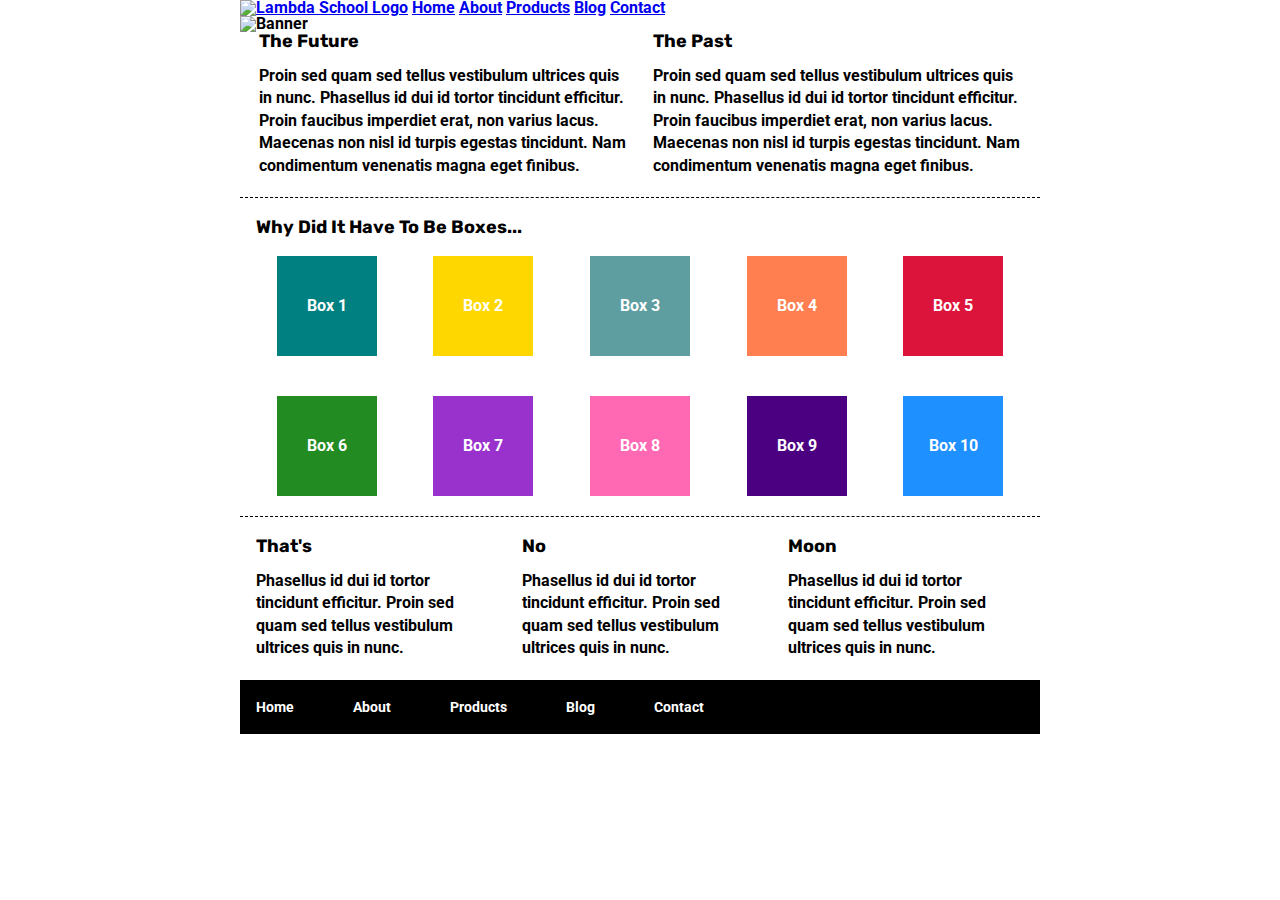
==== index.html @ 5872691c "Sprint Update 1" ====
<!doctype html>

<html lang="en">
<head>
  <meta charset="utf-8">

  <title>Sprint Challenge - Home</title>

  <link href="https://fonts.googleapis.com/css?family=Roboto|Rubik" rel="stylesheet">
  <link rel="stylesheet" href="css/index.css">

</head>

<body>
    
    <div class="container">
        <section class="nav-bar">
            <nav>
              <a href="index.html" class="logo"><img src="img/lambda-black.png" alt="Lambda School Logo"></a>
    
              <a href="#" class="link">Home</a>
              <a href="about.html" class="link">About</a>
              <a href="#" class="link">Products</a>
              <a href="#" class="link">Blog</a>
              <a href="#" class="link">Contact</a>
            </nav>
          </section>
          <img src="img/jumbo.jpg" alt="Banner" class="banner">
        </header>
          <!--logo-->
   
        <section class="top-content">
            <div class="text-container">
                <h2>The Future</h2>
                <p>Proin sed quam sed tellus vestibulum ultrices quis in nunc. Phasellus id dui id tortor tincidunt efficitur. Proin faucibus imperdiet erat, non varius lacus. Maecenas non nisl id turpis egestas tincidunt. Nam condimentum venenatis magna eget finibus.</p>
            </div>
            <div class="text-container">
                <h2>The Past</h2>
                <p>Proin sed quam sed tellus vestibulum ultrices quis in nunc. Phasellus id dui id tortor tincidunt efficitur. Proin faucibus imperdiet erat, non varius lacus. Maecenas non nisl id turpis egestas tincidunt. Nam condimentum venenatis magna eget finibus.</p>
            </div>
        </section>
        
        <section class="middle-content">
        
            <h2>Why Did It Have To Be Boxes...</h2>
            
            <div class="boxes">
                <div class="box box1">Box 1</div>
                <div class="box box2">Box 2</div>
                <div class="box box3">Box 3</div>
                <div class="box box4">Box 4</div>
                <div class="box box5">Box 5</div>
                <div class="box box6">Box 6</div>
                <div class="box box7">Box 7</div>
                <div class="box box8">Box 8</div>
                <div class="box box9">Box 9</div>
                <div class="box box10">Box 10</div>
            </div>
        
        </section>

        <section class="bottom-content">

            <div class="text-container">
                <h2>That's</h2>
                <p>Phasellus id dui id tortor tincidunt efficitur. Proin sed quam sed tellus vestibulum ultrices quis in nunc.</p>
            </div>
            <div class="text-container">
                <h2>No</h2>
                <p>Phasellus id dui id tortor tincidunt efficitur. Proin sed quam sed tellus vestibulum ultrices quis in nunc.</p>
            </div>
            <div class="text-container">
                <h2>Moon</h2>
                <p>Phasellus id dui id tortor tincidunt efficitur. Proin sed quam sed tellus vestibulum ultrices quis in nunc.</p>
            </div>

        </section>
        
        <footer>
            <nav>
                <a href="#">Home</a>
                <a href="#">About</a>
                <a href="#">Products</a>
                <a href="#">Blog</a>
                <a href="#">Contact</a>
            </nav>
        </footer>
    </div><!-- container -->        
</body>
</html>
---- css/index.css ----
/* http://meyerweb.com/eric/tools/css/reset/ 
   v2.0 | 20110126
   License: none (public domain)
*/

html, body, div, span, applet, object, iframe,
h1, h2, h3, h4, h5, h6, p, blockquote, pre,
a, abbr, acronym, address, big, cite, code,
del, dfn, em, img, ins, kbd, q, s, samp,
small, strike, strong, sub, sup, tt, var,
b, u, i, center,
dl, dt, dd, ol, ul, li,
fieldset, form, label, legend,
table, caption, tbody, tfoot, thead, tr, th, td,
article, aside, canvas, details, embed, 
figure, figcaption, footer, header, hgroup, 
menu, nav, output, ruby, section, summary,
time, mark, audio, video {
	margin: 0;
	padding: 0;
	border: 0;
	font-size: 100%;
	font: inherit;
	vertical-align: baseline;
}
/* HTML5 display-role reset for older browsers */
article, aside, details, figcaption, figure, 
footer, header, hgroup, menu, nav, section {
	display: block;
}
body {
	line-height: 1;
}
ol, ul {
	list-style: none;
}
blockquote, q {
	quotes: none;
}
blockquote:before, blockquote:after,
q:before, q:after {
	content: '';
	content: none;
}
table {
	border-collapse: collapse;
	border-spacing: 0;
}

* {
    box-sizing: border-box;
}

html, body {
    height: 100%;
    font-family: 'Roboto', sans-serif;
    font-weight: bold;
}


h1, h2, h3, h4, h5 {
    font-size: 18px;
    margin-bottom: 15px;
    font-family: 'Rubik', sans-serif;
}

p {
    line-height: 1.4;
}

.container {
    width: 800px;
    margin: 0 auto;
   
}


.top-content {
    display: flex;
    flex-wrap: wrap;
    justify-content: space-evenly;
    margin-bottom: 20px;
    border-bottom: 1px dashed black;
}

.top-content .text-container {
    width: 48%;
    padding: 0 1%;
    padding-bottom: 20px;  
  
}

.middle-content {
    margin-bottom: 20px;
    border-bottom: 1px dashed black;
}

.middle-content h2 {
    padding: 0 2%;
    margin-bottom: 0;
   
}

.middle-content .boxes {
    display: flex;
    flex-wrap: wrap;
    justify-content: space-evenly;
}

.middle-content .boxes .box {
    width: 12.5%;
    height: 100px;
    margin: 20px 2.5%;
    color: white;
    display: flex;
    align-items: center;
    justify-content: center;
}
.box1 {
    background: teal;
  }
  
  .box2 {
    background: gold;
  }
  
  .box3 {
    background: cadetblue;
  }
  
  .box4 {
    background: coral;
  }
  
  .box5 {
    background: crimson;
  }
  
  .box6 {
    background: forestgreen;
  }
  
  .box7 {
    background: darkorchid;
  }
  
  .box8 {
    background: hotpink;
  }
  
  .box9 {
    background: indigo;
  }
  
  .box10 {
    background: dodgerblue;
  }

.bottom-content {
    display: flex;
    margin: 0 2% 20px;
    justify-content: space-around;
}

.bottom-content .text-container {
    padding-right: 4%;
}

.bottom-content .text-container:last-child {
    padding-right: 0;
}

footer {
    width: 100%;
    background: black;
}

footer nav {
    width: 60%;
    display: flex;
    justify-content: space-between;
    align-items: center;
    padding: 20px 2%;
    font-size: 14px;
}

footer nav a {
    color: white;
    text-decoration: none;
}
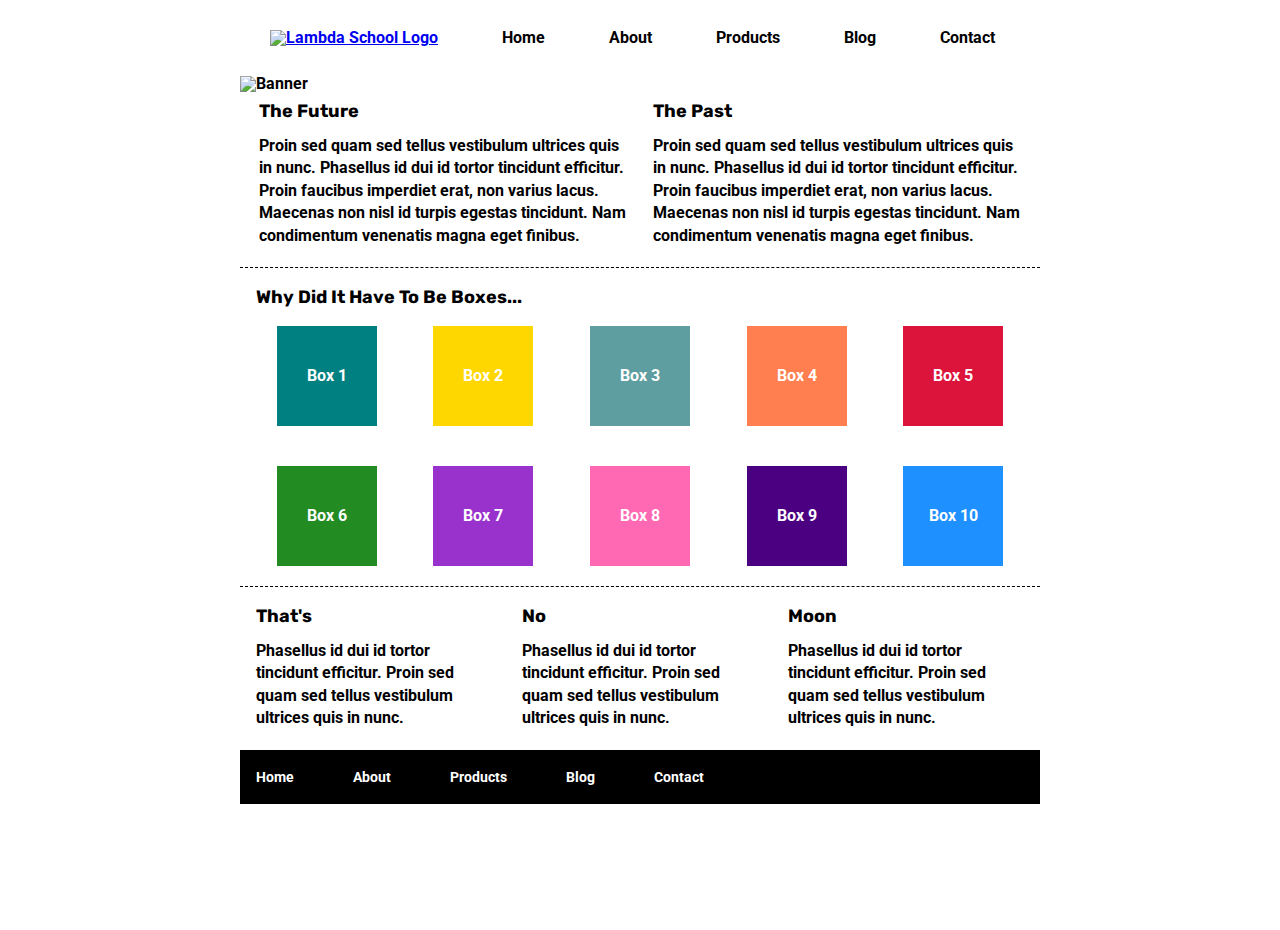
==== commit 8185d9ed: "Sprint Update 2" ====
--- a/index.html
+++ b/index.html
@@ -8,13 +8,15 @@
 
   <link href="https://fonts.googleapis.com/css?family=Roboto|Rubik" rel="stylesheet">
   <link rel="stylesheet" href="css/index.css">
-
+ 
 </head>
 
 <body>
     
     <div class="container">
-        <section class="nav-bar">
+        <header>
+            <!--Nav begines-->
+        <section class="navy">
             <nav>
               <a href="index.html" class="logo"><img src="img/lambda-black.png" alt="Lambda School Logo"></a>
     
@@ -24,11 +26,12 @@
               <a href="#" class="link">Blog</a>
               <a href="#" class="link">Contact</a>
             </nav>
+            <!--Nav ends-->
           </section>
           <img src="img/jumbo.jpg" alt="Banner" class="banner">
         </header>
-          <!--logo-->
-   
+          <!--Banner ends-->
+   <!--Top Begins-->
         <section class="top-content">
             <div class="text-container">
                 <h2>The Future</h2>
@@ -39,27 +42,29 @@
                 <p>Proin sed quam sed tellus vestibulum ultrices quis in nunc. Phasellus id dui id tortor tincidunt efficitur. Proin faucibus imperdiet erat, non varius lacus. Maecenas non nisl id turpis egestas tincidunt. Nam condimentum venenatis magna eget finibus.</p>
             </div>
         </section>
-        
+        <!--Top Ends-->
+
+        <!--Middle Begins-->
         <section class="middle-content">
         
             <h2>Why Did It Have To Be Boxes...</h2>
             
             <div class="boxes">
-                <div class="box box1">Box 1</div>
-                <div class="box box2">Box 2</div>
-                <div class="box box3">Box 3</div>
-                <div class="box box4">Box 4</div>
-                <div class="box box5">Box 5</div>
-                <div class="box box6">Box 6</div>
-                <div class="box box7">Box 7</div>
-                <div class="box box8">Box 8</div>
-                <div class="box box9">Box 9</div>
-                <div class="box box10">Box 10</div>
+                <div class="box boxes1">Box 1</div>
+                <div class="box boxes2">Box 2</div>
+                <div class="box boxes3">Box 3</div>
+                <div class="box boxes4">Box 4</div>
+                <div class="box boxes5">Box 5</div>
+                <div class="box boxes6">Box 6</div>
+                <div class="box boxes7">Box 7</div>
+                <div class="box boxes8">Box 8</div>
+                <div class="box boxes9">Box 9</div>
+                <div class="box boxes10">Box 10</div>
             </div>
         
-        </section>
+        </section><!--Middle Ends-->
 
-        <section class="bottom-content">
+      <!--Bottom Begins-->  <section class="bottom-content">
 
             <div class="text-container">
                 <h2>That's</h2>
@@ -75,11 +80,11 @@
             </div>
 
         </section>
-        
+        <!--Bottom Ends-->
         <footer>
             <nav>
-                <a href="#">Home</a>
-                <a href="#">About</a>
+                <a href="#" class="link">Home</a>
+                <a href="about.html" class="link">About</a>
                 <a href="#">Products</a>
                 <a href="#">Blog</a>
                 <a href="#">Contact</a>
--- a/css/index.css
+++ b/css/index.css
@@ -73,14 +73,42 @@
     margin: 0 auto;
    
 }
-
-
+.logo{
+    margin-right: 0 10px 0 0;
+}
+
+.navy{
+    margin: 30px 0 30px;
+
+    align-items: flex-end;
+    display: flex;
+    
+}
+.navy a{ 
+    padding: 0 30px 0 30px;
+  
+}
+.navy a:hover {
+    background:white;
+    font-size: 20px;
+    animation-name: nav-hover;
+    animation-duration: .5s;
+  }
+   header .Banner{
+  width: 100%;
+  margin-bottom: 30px;
+  }
+.navy .link {
+    text-decoration: none;
+    color: black;
+  }
 .top-content {
     display: flex;
     flex-wrap: wrap;
     justify-content: space-evenly;
     margin-bottom: 20px;
     border-bottom: 1px dashed black;
+    padding-top: 10px;
 }
 
 .top-content .text-container {
@@ -116,43 +144,43 @@
     align-items: center;
     justify-content: center;
 }
-.box1 {
+.boxes1 {
     background: teal;
   }
   
-  .box2 {
+  .boxes2 {
     background: gold;
   }
   
-  .box3 {
+  .boxes3 {
     background: cadetblue;
   }
   
-  .box4 {
+  .boxes4 {
     background: coral;
   }
   
-  .box5 {
+  .boxes5 {
     background: crimson;
   }
   
-  .box6 {
+  .boxes6 {
     background: forestgreen;
   }
   
-  .box7 {
+  .boxes7 {
     background: darkorchid;
   }
   
-  .box8 {
+  .boxes8 {
     background: hotpink;
   }
   
-  .box9 {
+  .boxes9 {
     background: indigo;
   }
   
-  .box10 {
+  .boxes10 {
     background: dodgerblue;
   }
 
@@ -187,4 +215,25 @@
 footer nav a {
     color: white;
     text-decoration: none;
-}+}
+
+/* [class*="col-"] {
+  width: 100%;
+}
+
+@media only screen and (min-width: 768px) {
+  /* For desktop: */
+  /* .col-1 {width: 8.33%;}
+  .col-2 {width: 16.66%;}
+  .col-3 {width: 25%;}
+  .col-4 {width: 33.33%;}
+  .col-5 {width: 41.66%;}
+  .col-6 {width: 50%;}
+  .col-7 {width: 58.33%;}
+  .col-8 {width: 66.66%;}
+  .col-9 {width: 75%;}
+  .col-10 {width: 83.33%;}
+  .col-11 {width: 91.66%;}
+  .col-12 {width: 100%;}
+} 
+*/ 